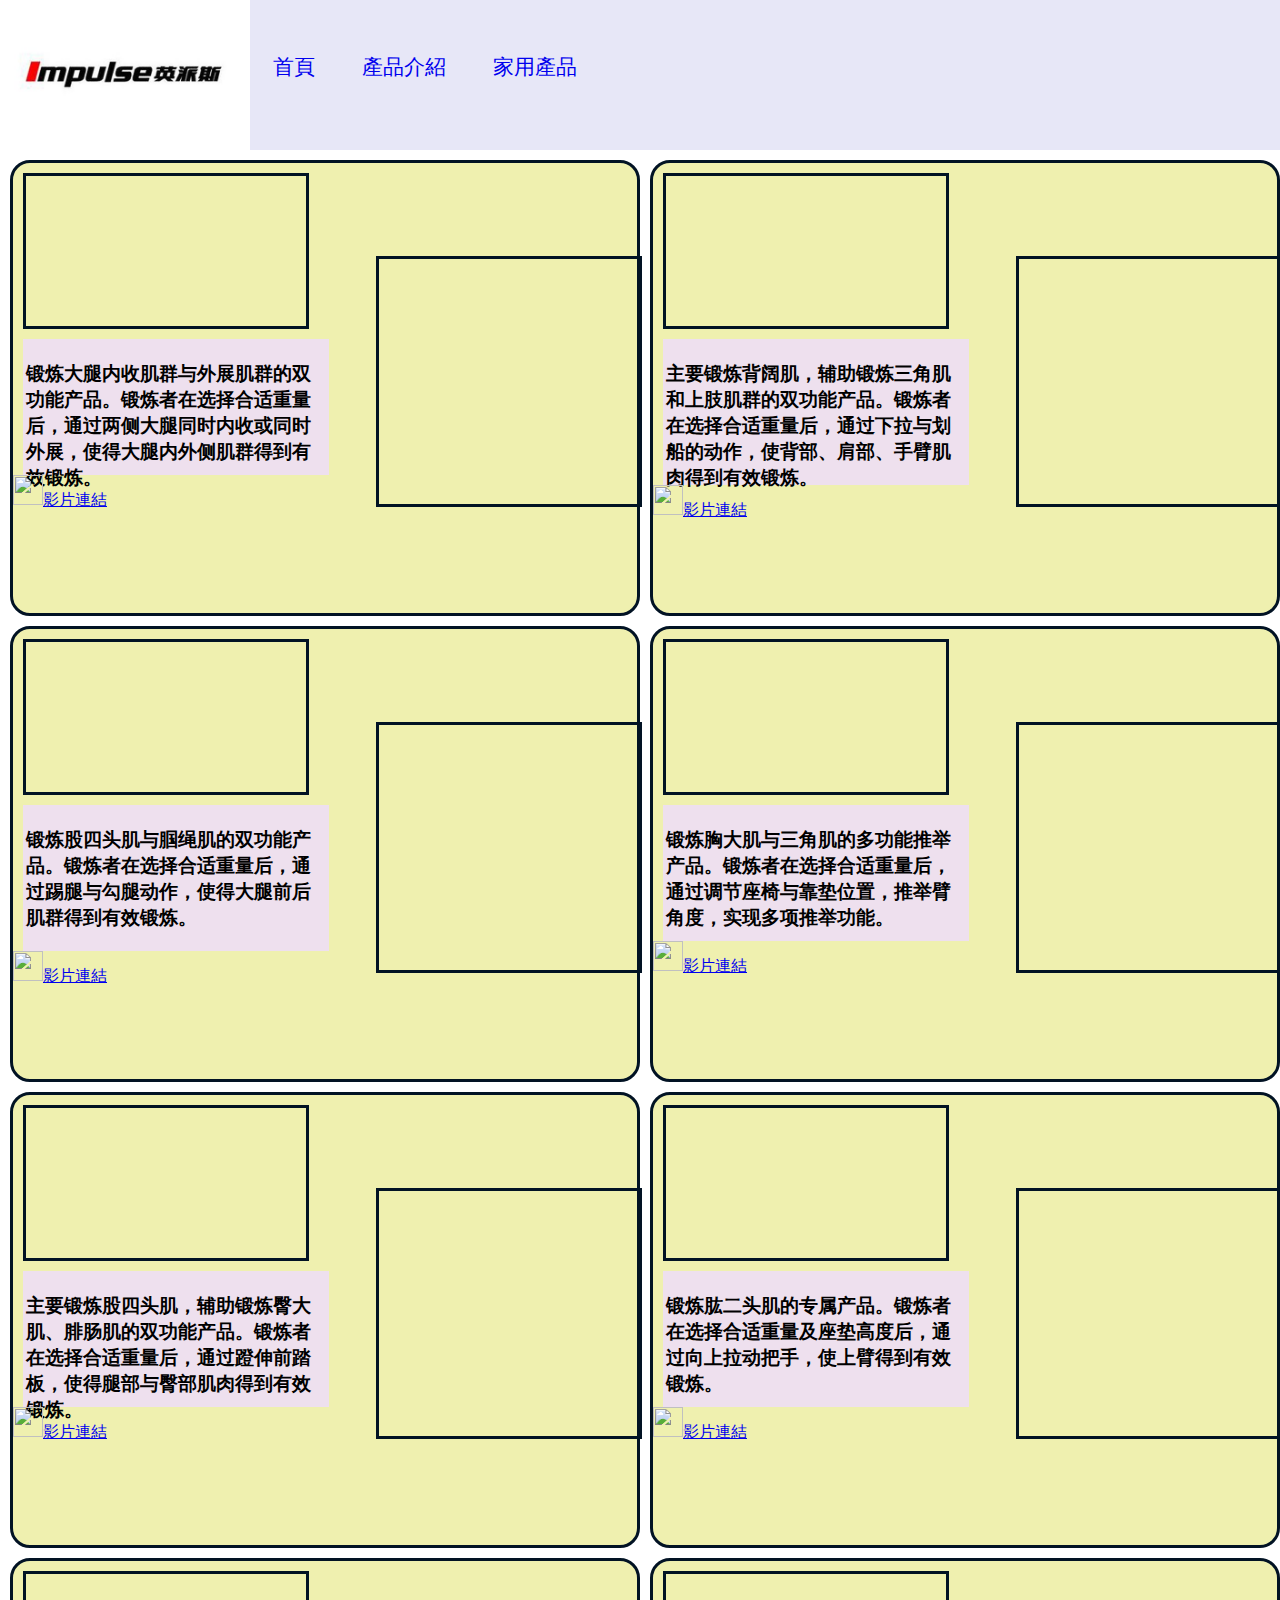
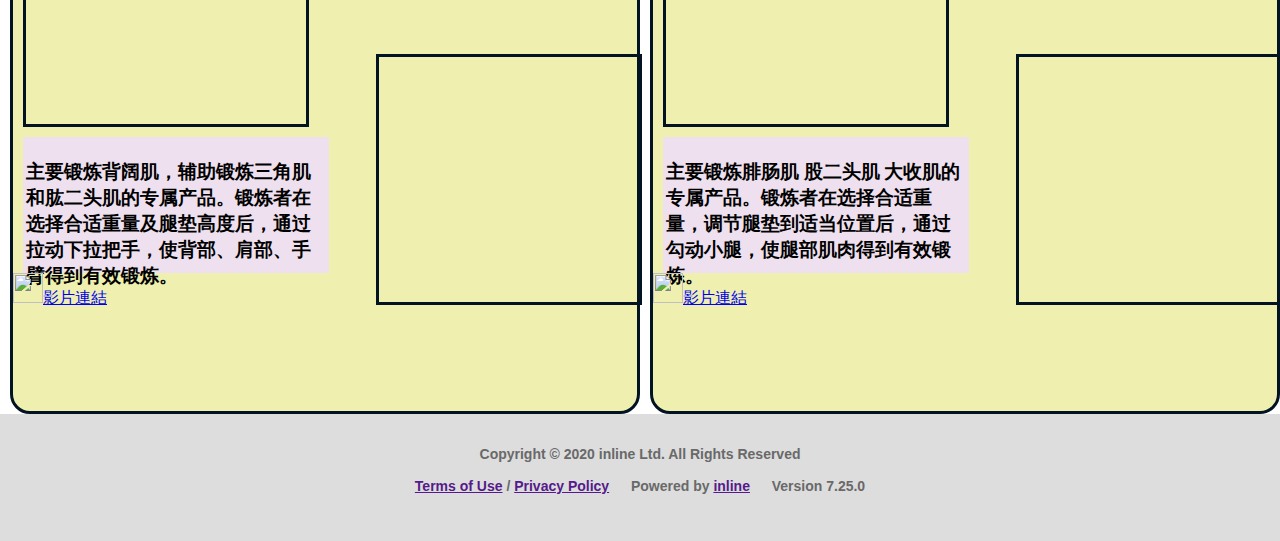
==== c.html @ c217513d "產品介紹" ====
<!DOCTYPE html>
<html lang="en">
<head>
    <meta charset="UTF-8">
    <meta http-equiv="X-UA-Compatible" content="IE=edge">
    <meta name="viewport" content="width=device-width, initial-scale=1.0">
    <title>Document</title>
    <link rel="stylesheet" href="c.css" >
</head>
<body>
    <header>
        <div class="logo"></div>
        <div class="ti">
            <a href="p1.html" class="p">首頁</a>
            <a href="c.html" class="p">產品介紹</a>
            <a href="inhome.html" class="p">家用產品</a>
        </div>
    </header>
    <div class="p1">
    <div class="a2">
    <div class="a1">
    <div class="a4"></div>
    <div class="a5"></div></div> 
    <div class="a3"><h3>锻炼大腿内收肌群与外展肌群的双功能产品。锻炼者在选择合适重量后，通过两侧大腿同时内收或同时外展，使得大腿内外侧肌群得到有效锻炼。</h3></div> 
    <div><img src="https://play-lh.googleusercontent.com/lMoItBgdPPVDJsNOVtP26EKHePkwBg-PkuY9NOrc-fumRtTFP4XhpUNk_22syN4Datc" width="30px" height="30px"><a href="https://www.youtube.com/watch?v=f0ZhlHZ9XVo&t=74s">影片連結</a>
</div></div> 
<div class="b2">
    <div class="b1">
    <div class="b4"></div>
    <div class="b5"></div></div> 
    <div class="b3"><h3>主要锻炼背阔肌，辅助锻炼三角肌和上肢肌群的双功能产品。锻炼者在选择合适重量后，通过下拉与划船的动作，使背部、肩部、手臂肌肉得到有效锻炼。</h3></div> 
    <div><img src="https://play-lh.googleusercontent.com/lMoItBgdPPVDJsNOVtP26EKHePkwBg-PkuY9NOrc-fumRtTFP4XhpUNk_22syN4Datc" width="30px" height="30px"><a href="https://www.youtube.com/watch?v=xdA-bmvN7Bc">影片連結</a>
</div></div> 
</div>
<div class="p1">
    <div class="c2">
    <div class="c1">
    <div class="c4"></div>
    <div class="c5"></div></div> 
    <div class="c3"><h3>锻炼股四头肌与腘绳肌的双功能产品。锻炼者在选择合适重量后，通过踢腿与勾腿动作，使得大腿前后肌群得到有效锻炼。</h3></div> 
    <div><img src="https://play-lh.googleusercontent.com/lMoItBgdPPVDJsNOVtP26EKHePkwBg-PkuY9NOrc-fumRtTFP4XhpUNk_22syN4Datc" width="30px" height="30px"><a href="https://www.youtube.com/watch?v=So8dqGeUh8U&t=181s">影片連結</a>
</div></div> 
<div class="d2">
    <div class="d1">
    <div class="d4"></div>
    <div class="d5"></div></div> 
    <div class="d3"><h3>锻炼胸大肌与三角肌的多功能推举产品。锻炼者在选择合适重量后，通过调节座椅与靠垫位置，推举臂角度，实现多项推举功能。</h3></div> 
    <div><img src="https://play-lh.googleusercontent.com/lMoItBgdPPVDJsNOVtP26EKHePkwBg-PkuY9NOrc-fumRtTFP4XhpUNk_22syN4Datc" width="30px" height="30px"><a href="https://www.youtube.com/watch?v=6dUL02epBDI">影片連結</a>
</div></div> 
</div>
<div class="p1">
    <div class="e2">
    <div class="e1">
    <div class="e4"></div>
    <div class="e5"></div></div> 
    <div class="e3"><h3>主要锻炼股四头肌，辅助锻炼臀大肌、腓肠肌的双功能产品。锻炼者在选择合适重量后，通过蹬伸前踏板，使得腿部与臀部肌肉得到有效锻炼。</h3></div> 
    <div><img src="https://play-lh.googleusercontent.com/lMoItBgdPPVDJsNOVtP26EKHePkwBg-PkuY9NOrc-fumRtTFP4XhpUNk_22syN4Datc" width="30px" height="30px"><a href="https://www.youtube.com/watch?v=H14HliH4Mfs">影片連結</a>
</div></div> 
<div class="f2">
    <div class="f1">
    <div class="f4"></div>
    <div class="f5"></div></div> 
    <div class="f3"><h3>锻炼肱二头肌的专属产品。锻炼者在选择合适重量及座垫高度后，通过向上拉动把手，使上臂得到有效锻炼。</h3></div> 
    <div><img src="https://play-lh.googleusercontent.com/lMoItBgdPPVDJsNOVtP26EKHePkwBg-PkuY9NOrc-fumRtTFP4XhpUNk_22syN4Datc" width="30px" height="30px"><a href="https://www.youtube.com/watch?v=dbMeDhttzaE">影片連結</a>
</div></div> 
</div>
<div class="p1">
    <div class="g2">
    <div class="g1">
    <div class="g4"></div>
    <div class="g5"></div></div> 
    <div class="g3"><h3>主要锻炼背阔肌，辅助锻炼三角肌和肱二头肌的专属产品。锻炼者在选择合适重量及腿垫高度后，通过拉动下拉把手，使背部、肩部、手臂得到有效锻炼。</h3></div> 
    <div><img src="https://play-lh.googleusercontent.com/lMoItBgdPPVDJsNOVtP26EKHePkwBg-PkuY9NOrc-fumRtTFP4XhpUNk_22syN4Datc" width="30px" height="30px"><a href="https://www.youtube.com/watch?v=Oz1FPJFR2Hc">影片連結</a>
</div></div> 
<div class="h2">
    <div class="h1">
    <div class="h4"></div>
    <div class="h5"></div></div> 
    <div class="h3"><h3>主要锻炼腓肠肌 股二头肌 大收肌的专属产品。锻炼者在选择合适重量，调节腿垫到适当位置后，通过勾动小腿，使腿部肌肉得到有效锻炼。</h3></div> 
    <div><img src="https://play-lh.googleusercontent.com/lMoItBgdPPVDJsNOVtP26EKHePkwBg-PkuY9NOrc-fumRtTFP4XhpUNk_22syN4Datc" width="30px" height="30px"><a href="https://www.youtube.com/watch?v=ULxo_VMqnX0">影片連結</a>
</div></div> 
</div>

<footer>
    <br><br>
    <span>Copyright © 2020 inline Ltd. All Rights Reserved</span>
    <br><br>
    <span><a href="">Terms of Use</a> / <a href="">Privacy Policy</a></span>
    <span> &emsp; Powered by <a href="">inline</a></span>
    <span> &emsp; Version 7.25.0</span>
</footer>

</div>
</body>
</html>
---- c.css ----
body{
    margin: auto;
    padding: auto;
}
.logo{
    position: relative;
    width: 250px;
    height: 100%;
    background-image: url(/p1/i.jpg);
    background-size:cover;
    background-position:center;
    
}
header{
    display: flex;
    background-color: rgb(231, 231, 247);
    width: 100%;
    height: 150px;
}
.ti{
    position: relative;
    display: flex;
    justify-content: space-around;
    top: 35%;
    height: 100%;
    width: 350px;
}
.p{
    text-decoration:none;
    font-size: 130%;
}
.a1{ 
    width: 280px; 
    height: 150px;
    border-color: rgb(2, 19, 36);
    border-style: solid;
    margin-top: 10px;
    margin-left: 10px;
    background-size: 85%;
    background-image: url(https://www.impulsefitness.com/u/cms/www/201603/20235709zchf.jpg)
}
.a2{
    background-color: rgb(239, 240, 175);
    margin-top: 10px;
    margin-left: 10px;
    width: 50%;
    height: 450px;
    border-radius: 20px;
    border-color: rgb(2, 19, 36);
    border-style: solid;
}
.a3{
    width: 300px; 
    height: 130px;
    border-color: rgb(238, 224, 238);
    background-color:rgb(238, 224, 238);
    border-style: solid;
    margin-top: 10px;
    margin-left: 10px;
}
.a5{
    display: flex;
}
.a4{
    width: 260px; 
    height: 245px;
    border-color: rgb(2, 19, 36);
    border-style: solid;
    margin-top: 80px;
    margin-left: 350px;
    background-size: 85%;
    background-image: url(http://img.keeprun.cn/upload/a/20160308/956.gif)
}
.p1{
    display: flex;
}
.b1{ 
    width: 280px; 
    height: 150px;
    border-color: rgb(2, 19, 36);
    border-style: solid;
    margin-top: 10px;
    margin-left: 10px;
    background-size: 85%;
    background-image: url(https://www.impulsefitness.com/u/cms/www/201603/20235423eznp.jpg)
}
.b2{
    background-color: rgb(239, 240, 175);
    margin-top: 10px;
    margin-left: 10px;
    width: 50%;
    height: 450px;
    border-radius: 20px;
    border-color: rgb(2, 19, 36);
    border-style: solid;
}
.b3{
    width: 300px; 
    height: 140px;
    border-color: rgb(238, 224, 238);
    background-color:rgb(238, 224, 238);
    border-style: solid;
    margin-top: 10px;
    margin-left: 10px;
}
.b5{
    display: flex;
}
.b4{
    width: 260px; 
    height: 245px;
    border-color: rgb(2, 19, 36);
    border-style: solid;
    margin-top: 80px;
    margin-left: 350px;
    background-size: 85%;
    background-image: url(https://www.jirou.com/uploads/allimg/111022/1_111022174450_6.gif)
}
.c1{ 
    width: 280px; 
    height: 150px;
    border-color: rgb(2, 19, 36);
    border-style: solid;
    margin-top: 10px;
    margin-left: 10px;
    background-size: 85%;
    background-image: url(https://www.impulsefitness.com/u/cms/www/201603/20235740k3p4.jpg)
}
.c2{
    background-color: rgb(239, 240, 175);
    margin-top: 10px;
    margin-left: 10px;
    width: 50%;
    height: 450px;
    border-radius: 20px;
    border-color: rgb(2, 19, 36);
    border-style: solid;
}
.c3{
    width: 300px; 
    height: 140px;
    border-color: rgb(238, 224, 238);
    background-color:rgb(238, 224, 238);
    border-style: solid;
    margin-top: 10px;
    margin-left: 10px;
}
.c5{
    display: flex;
}
.c4{
    width: 260px; 
    height: 245px;
    border-color: rgb(2, 19, 36);
    border-style: solid;
    margin-top: 80px;
    margin-left: 350px;
    background-size: 85%;
    background-image: url(https://sportsplanetmag-aws.hmgcdn.com/public/article/atl_20190325155945_103.jpg)
}
.d1{ 
    width: 280px; 
    height: 150px;
    border-color: rgb(2, 19, 36);
    border-style: solid;
    margin-top: 10px;
    margin-left: 10px;
    background-size: 85%;
    background-image: url(https://www.impulsefitness.com/u/cms/www/201603/2023581101un.jpg)
}
.d2{
    background-color: rgb(239, 240, 175);
    margin-top: 10px;
    margin-left: 10px;
    width: 50%;
    height: 450px;
    border-radius: 20px;
    border-color: rgb(2, 19, 36);
    border-style: solid;
}
.d3{
    width: 300px; 
    height: 130px;
    border-color: rgb(238, 224, 238);
    background-color:rgb(238, 224, 238);
    border-style: solid;
    margin-top: 10px;
    margin-left: 10px;
}
.d5{
    display: flex;
}
.d4{
    width: 260px; 
    height: 245px;
    border-color: rgb(2, 19, 36);
    border-style: solid;
    margin-top: 80px;
    margin-left: 350px;
    background-size: 85%;
    background-image: url(http://img.mp.itc.cn/upload/20170313/0cb680810d14441688ad5b4287c457b5.gif)
}
.e1{ 
    width: 280px; 
    height: 150px;
    border-color: rgb(2, 19, 36);
    border-style: solid;
    margin-top: 10px;
    margin-left: 10px;
    background-size: 85%;
    background-image: url(https://www.impulsefitness.com/u/cms/www/201603/20235626jne5.jpg)
}
.e2{
    background-color: rgb(239, 240, 175);
    margin-top: 10px;
    margin-left: 10px;
    width: 50%;
    height: 450px;
    border-radius: 20px;
    border-color: rgb(2, 19, 36);
    border-style: solid;
}
.e3{
    width: 300px; 
    height: 130px;
    border-color: rgb(238, 224, 238);
    background-color:rgb(238, 224, 238);
    border-style: solid;
    margin-top: 10px;
    margin-left: 10px;
}
.e5{
    display: flex;
}
.e4{
    width: 260px; 
    height: 245px;
    border-color: rgb(2, 19, 36);
    border-style: solid;
    margin-top: 80px;
    margin-left: 350px;
    background-size: 85%;
    background-image: url(http://www.jianshen8.com/uploads/allimg/160719/11_160719113935_1.gif)
}
.f1{ 
    width: 280px; 
    height: 150px;
    border-color: rgb(2, 19, 36);
    border-style: solid;
    margin-top: 10px;
    margin-left: 10px;
    background-size: 85%;
    background-image: url(https://www.impulsefitness.com/u/cms/www/201911/260915000681.jpg)
}
.f2{
    background-color: rgb(239, 240, 175);
    margin-top: 10px;
    margin-left: 10px;
    width: 50%;
    height: 450px;
    border-radius: 20px;
    border-color: rgb(2, 19, 36);
    border-style: solid;
}
.f3{
    width: 300px; 
    height: 130px;
    border-color: rgb(238, 224, 238);
    background-color:rgb(238, 224, 238);
    border-style: solid;
    margin-top: 10px;
    margin-left: 10px;
}
.f5{
    display: flex;
}
.f4{
    width: 260px; 
    height: 245px;
    border-color: rgb(2, 19, 36);
    border-style: solid;
    margin-top: 80px;
    margin-left: 350px;
    background-size: 85%;
    background-image: url(http://s9.rr.itc.cn/r/wapChange/20138_21_18/a68s6q2089655082340.jpg)
}
.g1{ 
    width: 280px; 
    height: 150px;
    border-color: rgb(2, 19, 36);
    border-style: solid;
    margin-top: 10px;
    margin-left: 10px;
    background-size: 85%;
    background-image: url(https://www.impulsefitness.com/u/cms/www/201911/26091212s6fs.jpg)
}
.g2{
    background-color: rgb(239, 240, 175);
    margin-top: 10px;
    margin-left: 10px;
    width: 50%;
    height: 450px;
    border-radius: 20px;
    border-color: rgb(2, 19, 36);
    border-style: solid;
}
.g3{
    width: 300px; 
    height: 130px;
    border-color: rgb(238, 224, 238);
    background-color:rgb(238, 224, 238);
    border-style: solid;
    margin-top: 10px;
    margin-left: 10px;
}
.g5{
    display: flex;
}
.g4{
    width: 260px; 
    height: 245px;
    border-color: rgb(2, 19, 36);
    border-style: solid;
    margin-top: 80px;
    margin-left: 350px;
    background-size: 85%;
    background-image: url(https://www.fitundattraktiv.de/wp-content/uploads/2018/06/latzug_untergriff-maschine.gif)
}
.h1{ 
    width: 280px; 
    height: 150px;
    border-color: rgb(2, 19, 36);
    border-style: solid;
    margin-top: 10px;
    margin-left: 10px;
    background-size: 85%;
    background-image: url(https://www.impulsefitness.com/u/cms/www/201911/26100719no8m.jpg)
}
.h2{
    background-color: rgb(239, 240, 175);
    margin-top: 10px;
    margin-left: 10px;
    width: 50%;
    height: 450px;
    border-radius: 20px;
    border-color: rgb(2, 19, 36);
    border-style: solid;
}
.h3{
    width: 300px; 
    height: 130px;
    border-color: rgb(238, 224, 238);
    background-color:rgb(238, 224, 238);
    border-style: solid;
    margin-top: 10px;
    margin-left: 10px;
}
.h5{
    display: flex;
}
.h4{
    width: 260px; 
    height: 245px;
    border-color: rgb(2, 19, 36);
    border-style: solid;
    margin-top: 80px;
    margin-left: 350px;
    background-size: 85%;
    background-image: url(https://image.pttnews.cc/2018/07/21/e54bea2a3a/50d41659aa3e5711ff610645ca876662.jpg?redirect=true)
}
footer{
    height: 127px;
    width: 100%;
    text-align: center;
    background-color: rgb(221, 221, 221);
    font-size: 14px;
    color: dimgray;
    font-family:sans-serif;
    font-weight:bolder;
}
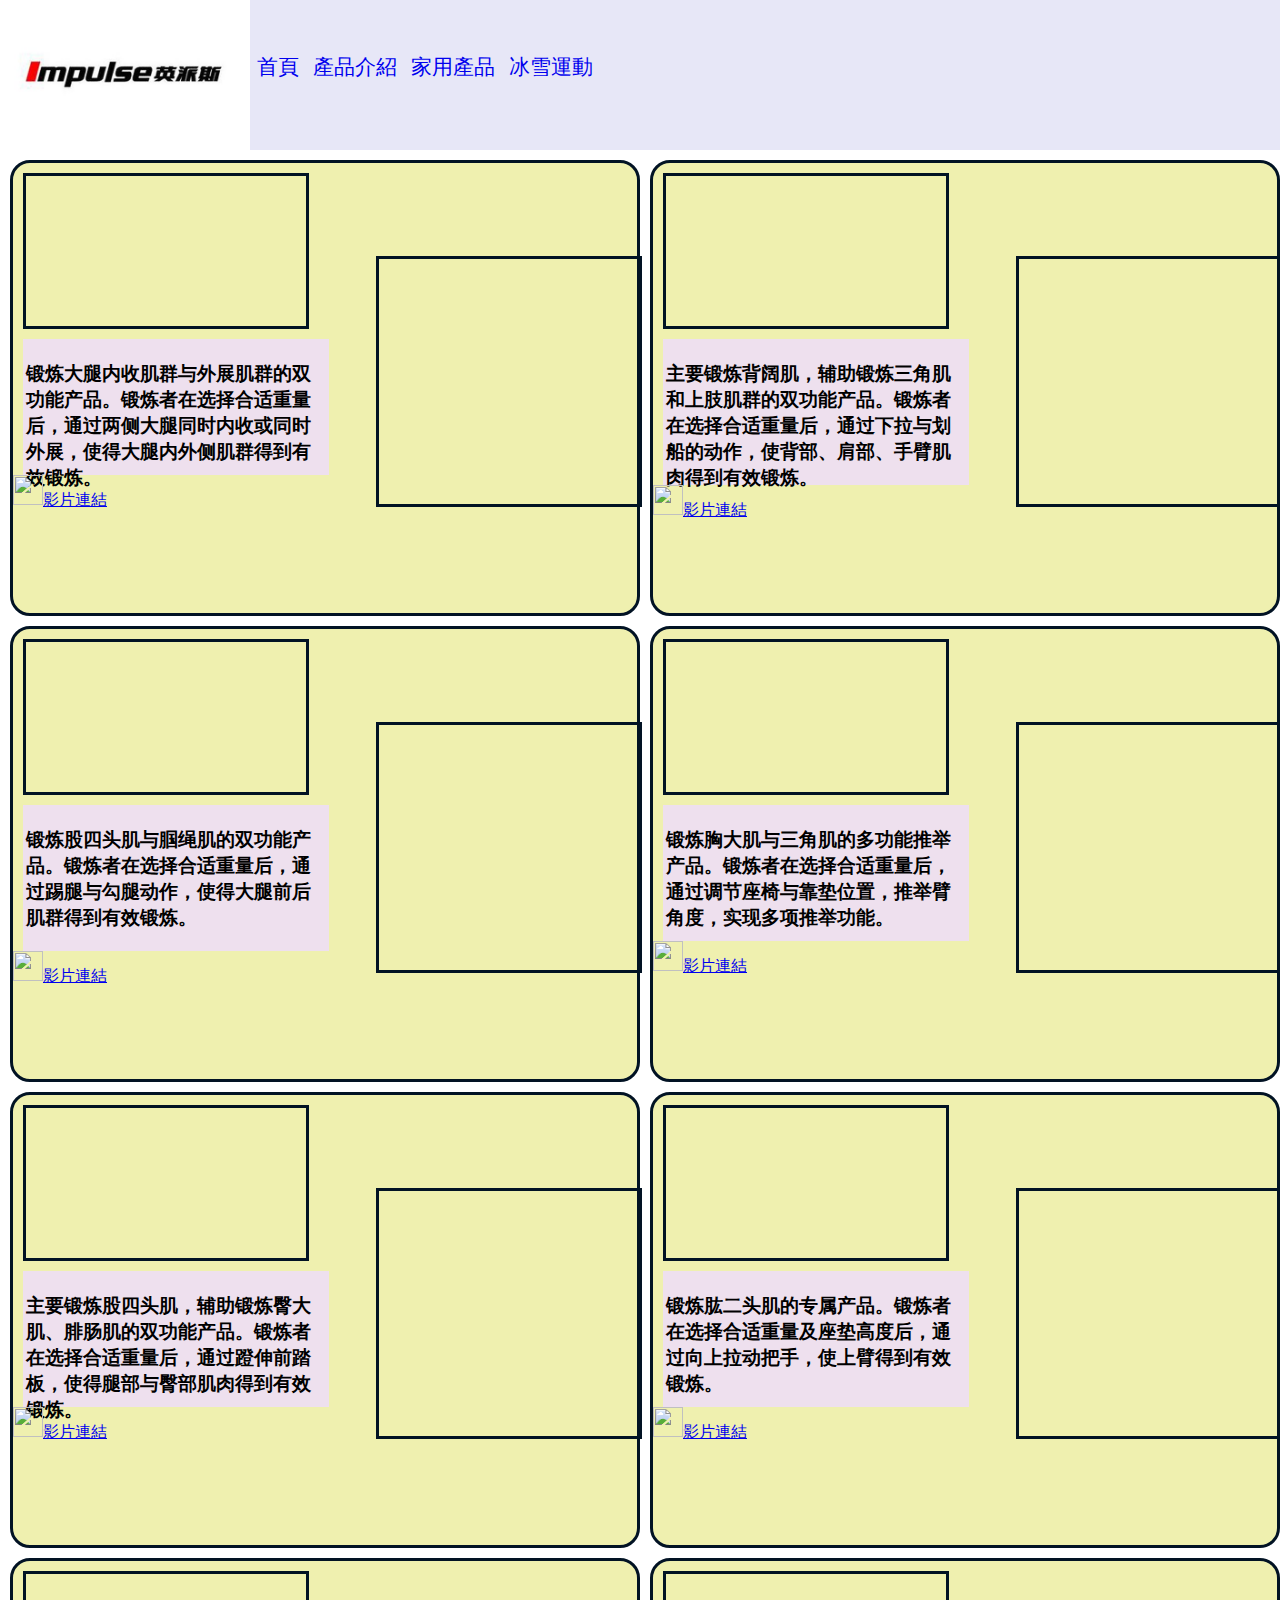
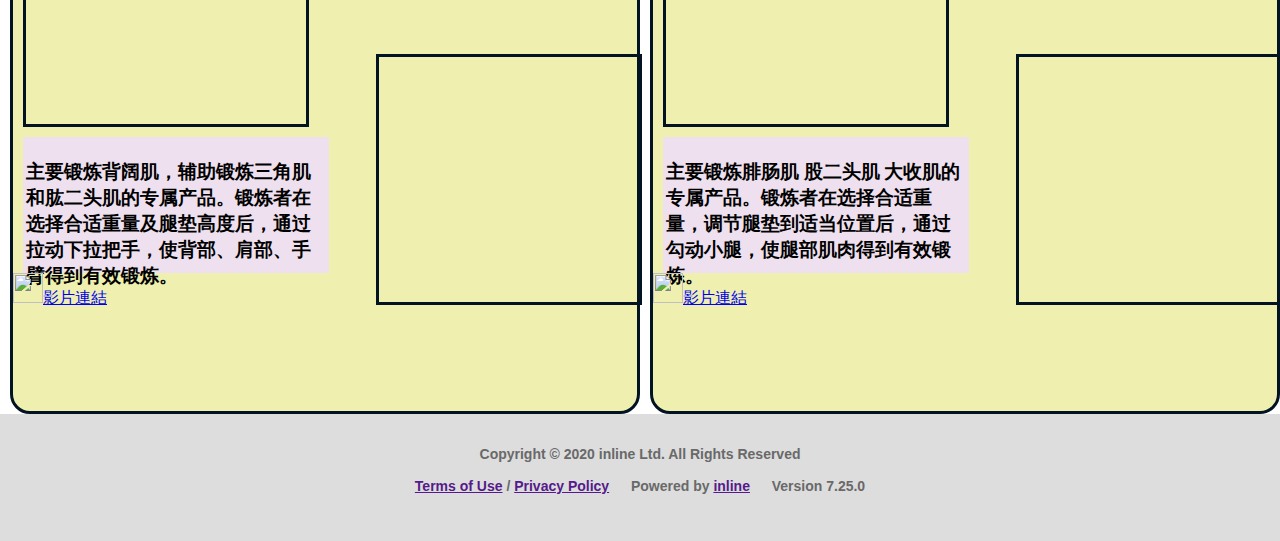
==== commit e06e37f3: "更新" ====
--- a/c.html
+++ b/c.html
@@ -14,6 +14,7 @@
             <a href="p1.html" class="p">首頁</a>
             <a href="c.html" class="p">產品介紹</a>
             <a href="inhome.html" class="p">家用產品</a>
+            <a href="topic.html" class="p">冰雪運動</a>
         </div>
     </header>
     <div class="p1">
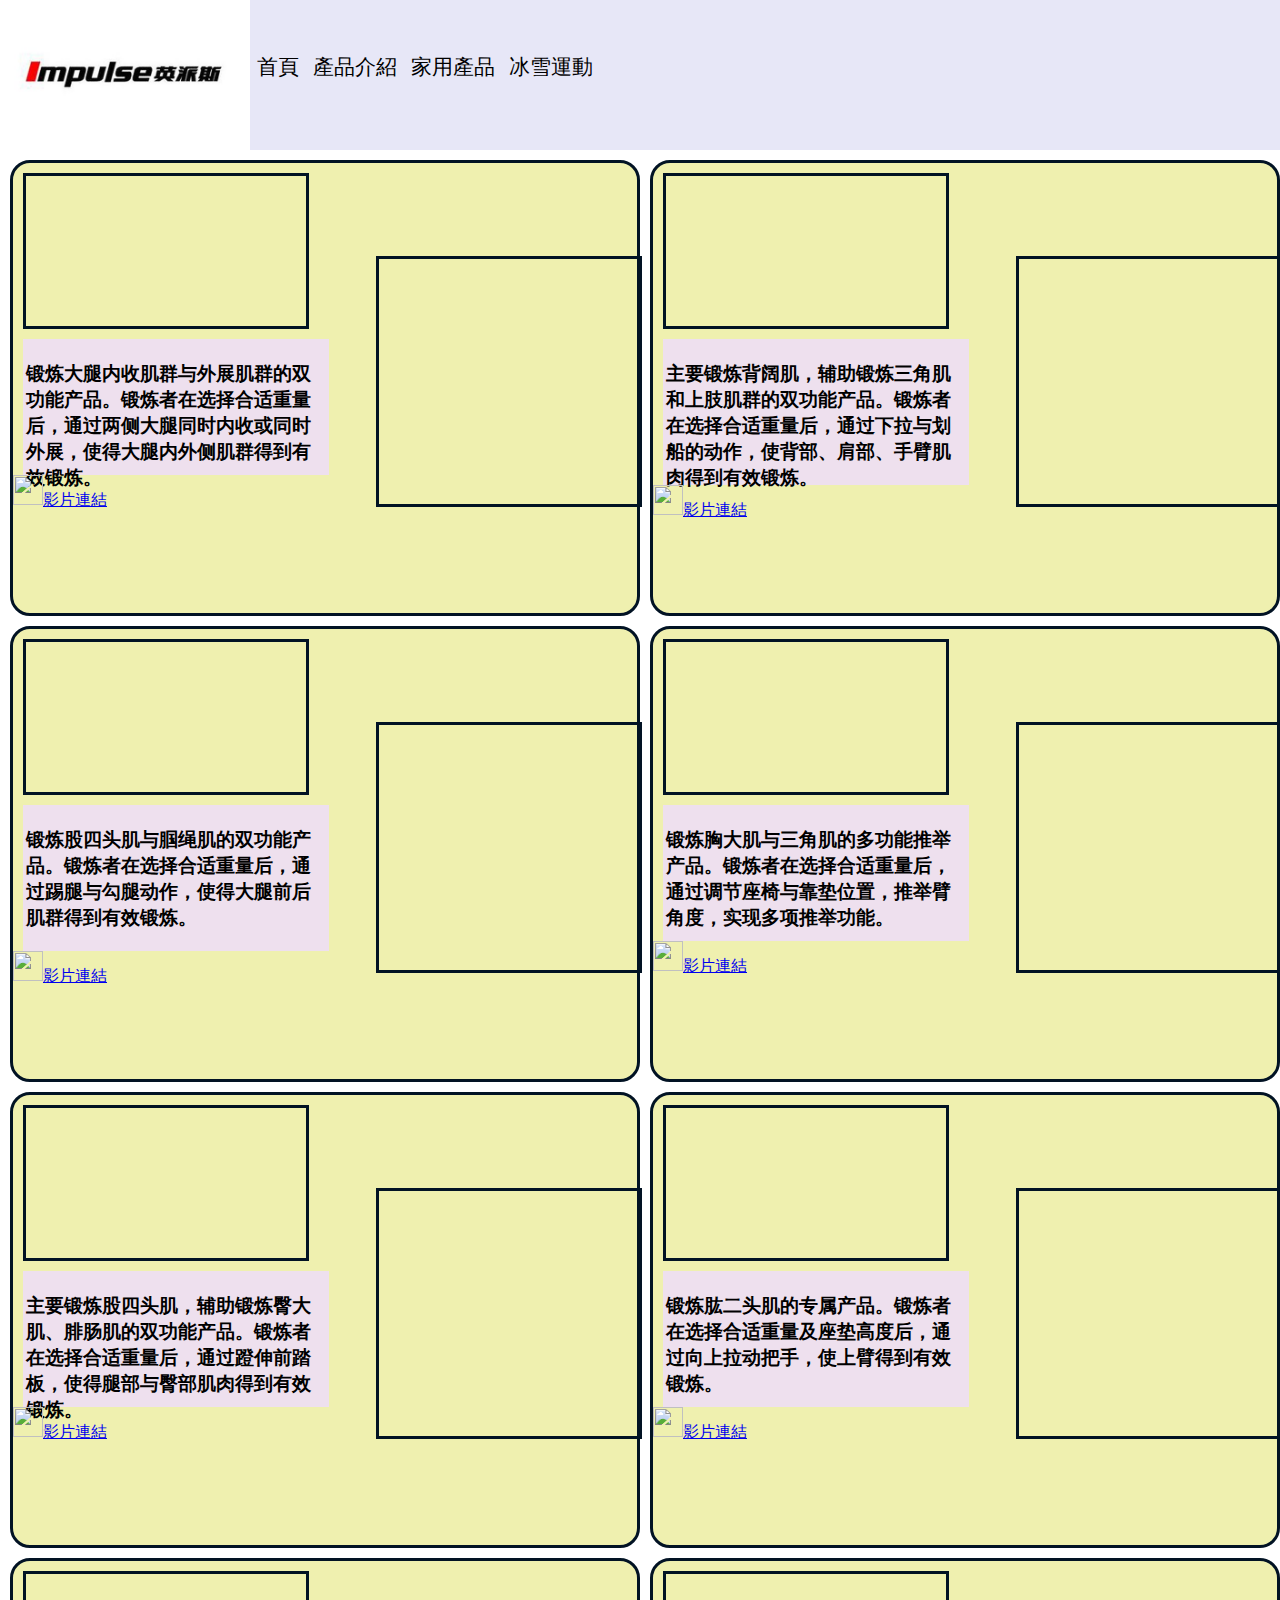
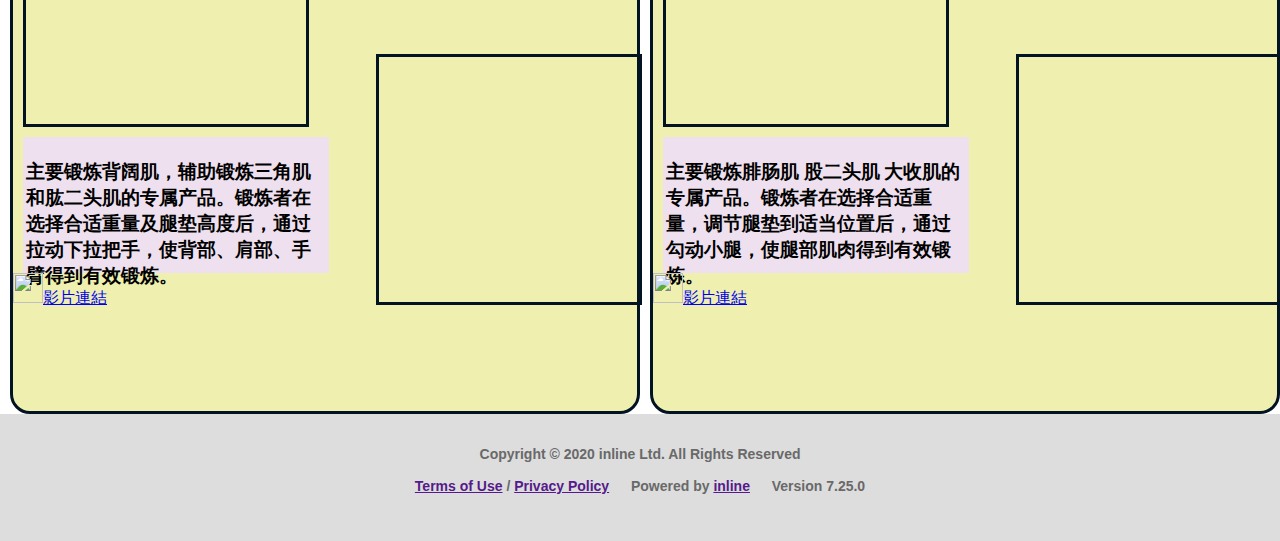
==== commit 0cbb922e: "practise" ====
--- a/c.html
+++ b/c.html
@@ -11,7 +11,7 @@
     <header>
         <div class="logo"></div>
         <div class="ti">
-            <a href="p1.html" class="p">首頁</a>
+            <a href="index.html" class="p">首頁</a>
             <a href="c.html" class="p">產品介紹</a>
             <a href="inhome.html" class="p">家用產品</a>
             <a href="topic.html" class="p">冰雪運動</a>
--- a/c.css
+++ b/c.css
@@ -24,6 +24,14 @@
     top: 35%;
     height: 100%;
     width: 350px;
+}
+.ti a:link{
+    text-decoration:none;
+    color: black;
+}
+.ti a:visited{
+    text-decoration:none;
+    color: black;
 }
 .p{
     text-decoration:none;
